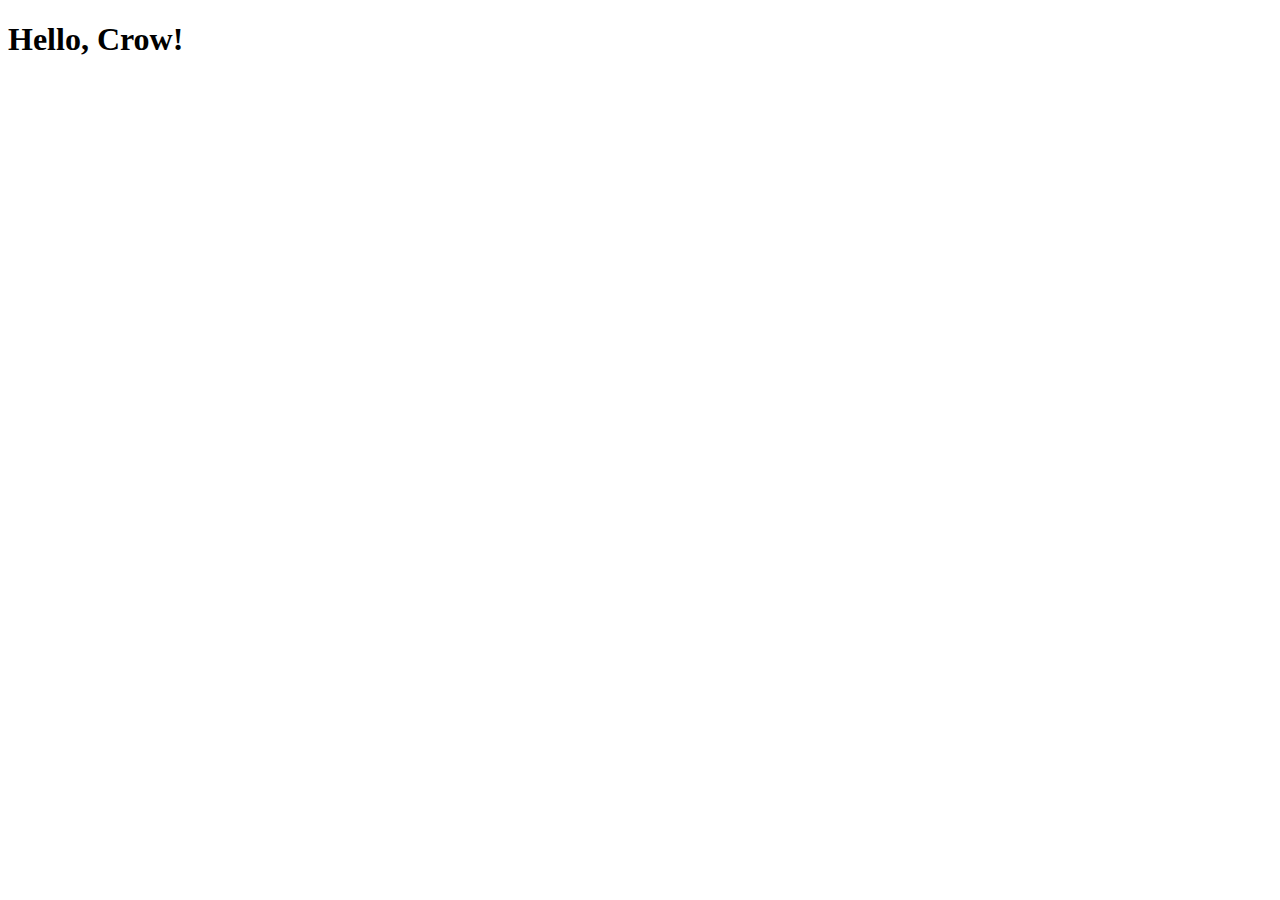
==== hello_crow/public/index.html @ 5a81e74f "init" ====
<!DOCTYPE html>
<html lang="en">
<head>
    <meta charset="UTF-8">
    <meta http-equiv="X-UA-Compatible" content="IE=edge">
    <meta name="viewport" content="width=device-width, initial-scale=1.0">
    <title>Hello, Crow!</title>
    
    <link rel="stylesheet" href="/styles/style.css">
</head>
<body>
    <h1>Hello, Crow!</h1>

    <script src="/scripts/script.js"></script>
</body>
</html>
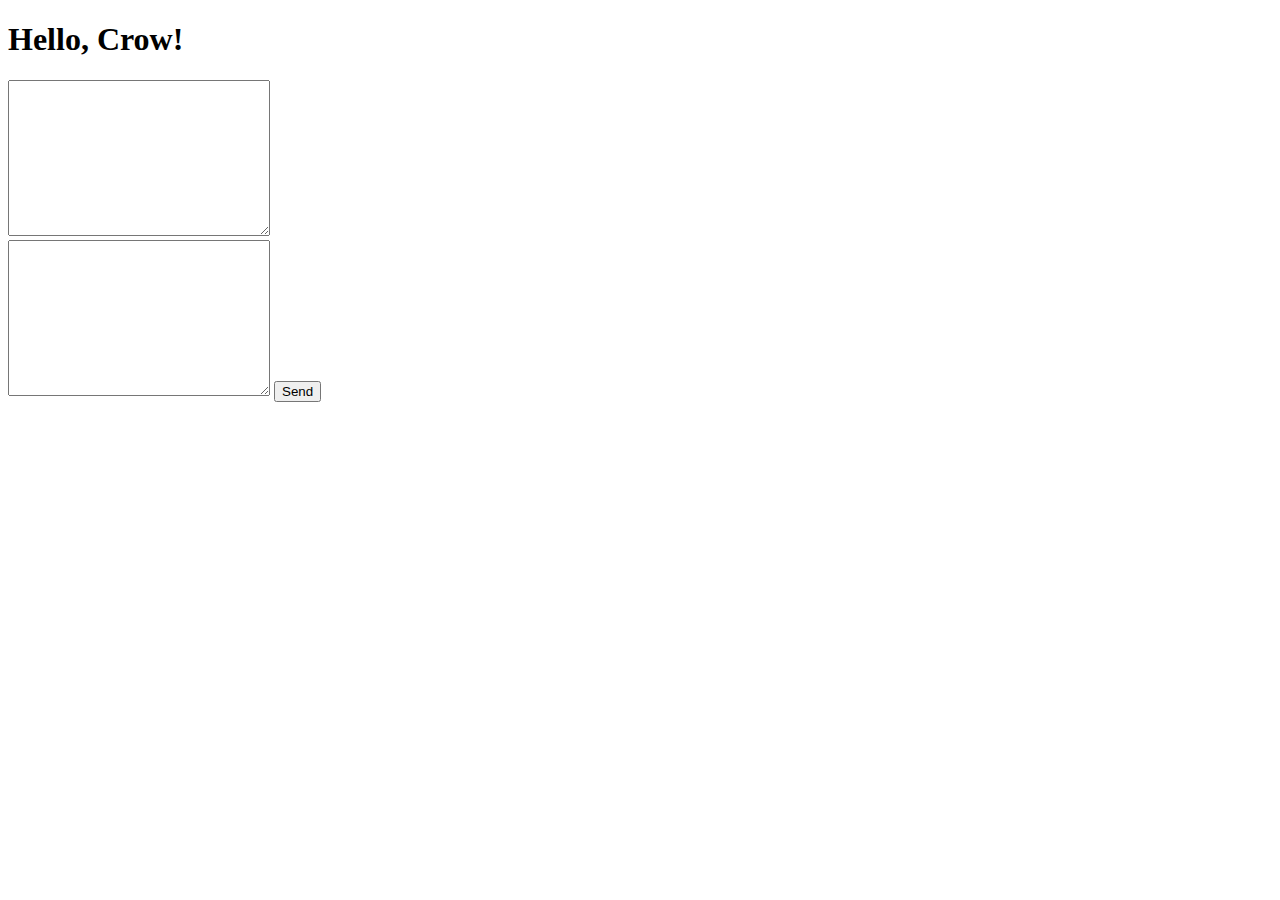
==== commit 9511e20b: "Added websocket example" ====
--- a/hello_crow/public/index.html
+++ b/hello_crow/public/index.html
@@ -1,16 +1,22 @@
 <!DOCTYPE html>
 <html lang="en">
-<head>
-    <meta charset="UTF-8">
-    <meta http-equiv="X-UA-Compatible" content="IE=edge">
-    <meta name="viewport" content="width=device-width, initial-scale=1.0">
+  <head>
+    <meta charset="UTF-8" />
+    <meta http-equiv="X-UA-Compatible" content="IE=edge" />
+    <meta name="viewport" content="width=device-width, initial-scale=1.0" />
     <title>Hello, Crow!</title>
-    
-    <link rel="stylesheet" href="/styles/style.css">
-</head>
-<body>
+
+    <link rel="stylesheet" href="/styles/style.css" />
+  </head>
+  <body>
     <h1>Hello, Crow!</h1>
 
-    <script src="/scripts/script.js"></script>
-</body>
-</html>+    <textarea id="log" cols="30" rows="10"></textarea>
+
+    <form id="form" method="get">
+      <textarea id="msg" cols="30" rows="10"></textarea>
+      <button type="submit" id="submit">Send</button>
+    </form>
+    <script src="/scripts/ws.js"></script>
+  </body>
+</html>
